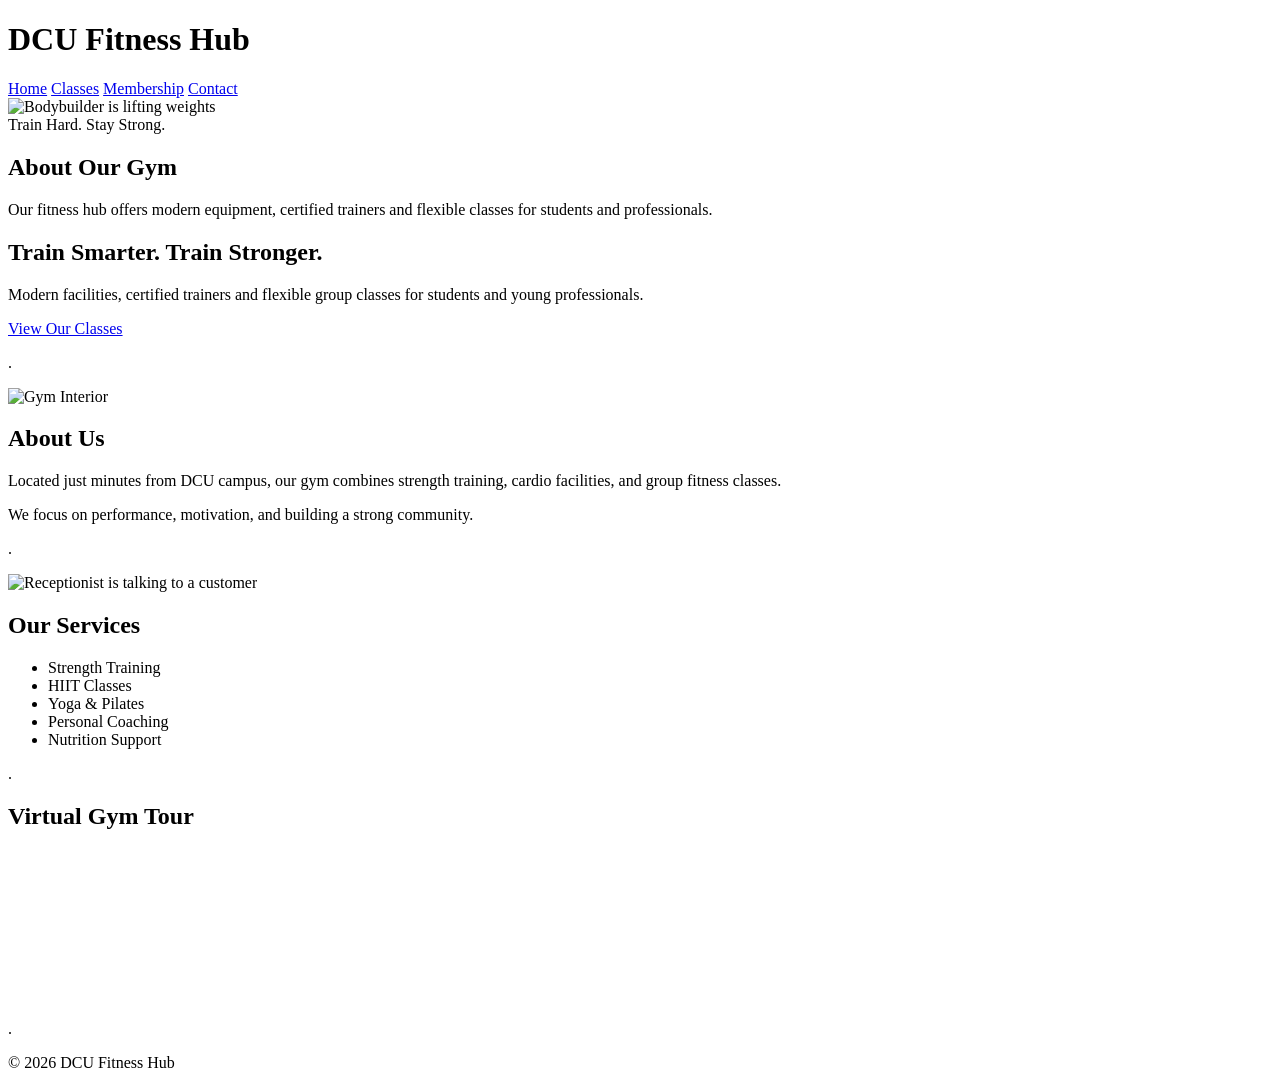
==== index.html @ 0cb7bc47 "Add files via upload" ====
<!DOCTYPE html>
<html lang="en">
<head>

<meta charset="UTF-8">
<meta name="viewport" content="width=device-width, initial-scale=1.0">

<title>DCU Fitness Hub | Student Gym Near DCU</title>

<meta name="description" content="DCU Fitness Hub is a modern student-friendly gym near Dublin City University offering strength training, cardio equipment, and group fitness classes.">

<meta name="keywords" content="DCU gym, student gym Dublin, fitness classes DCU, strength training, cardio workouts">

<meta name="author" content="DCU Fitness Hub">

<link rel="stylesheet" href="css/Gym_CSS.css">

</head>

<body>

<header>
    <h1>DCU Fitness Hub</h1>
</header>

<nav>
    <a href="index.html">Home</a>
    <a href="classes.html">Classes</a>
	<a href="membership.html">Membership</a>
    <a href="contact.html">Contact</a>
</nav>

<main>
	<section class="hero-section">
    <div class="image-container">
        <img src="images/Bodybuilder.webp" alt="Bodybuilder is lifting weights">
        <div class="image-text">
            Train Hard. Stay Strong.
        </div>
    </div>
    <div class="side-text">
        <h2>About Our Gym</h2>
        <p>
            Our fitness hub offers modern equipment,
            certified trainers and flexible classes
            for students and professionals.
        </p>
		<h2>Train Smarter. Train Stronger.</h2>
        <p>Modern facilities, certified trainers and flexible group classes for students and young professionals.</p>
        <a href="classes.html" class="btn">View Our Classes</a>
    </div>
	</section>
	
	<section class="gap">
		<p>.</p>
	</section>


    <section class="about">
        <img src="images/Gym.webp" alt="Gym Interior">
        <div class="side-text-1">
            <h2>About Us</h2>
            <p>Located just minutes from DCU campus, our gym combines strength training, cardio facilities, and group fitness classes.</p>
            <p>We focus on performance, motivation, and building a strong community.</p>
        </div>
    </section>
	
	<section class="gap2">
		<p>.</p>
	</section>

    <section class="services">
		<img src="images/reception.png" alt="Receptionist is talking to a customer">
		<div class="reception">
        <h2>Our Services</h2>
        <ul>
            <li>Strength Training</li>
            <li>HIIT Classes</li>
            <li>Yoga & Pilates</li>
            <li>Personal Coaching</li>
            <li>Nutrition Support</li>
        </ul>
		</div>
    </section>
	<section class="gap3">
		<p>.</p>
	</section>
	
	<section class="gym-tour">

    <h2>Virtual Gym Tour</h2>

    <iframe 
        src="https://www.youtube.com/watch?v=p2nYCVzZhb8"
        title="Gym Tour"
        frameborder="0"
        allowfullscreen>
    </iframe>

	</section>
	<section class="gap4">
		<p>.</p>
	</section>

</main>

<footer>
    <p>&copy; 2026 DCU Fitness Hub</p>
</footer>

</body>
</html>
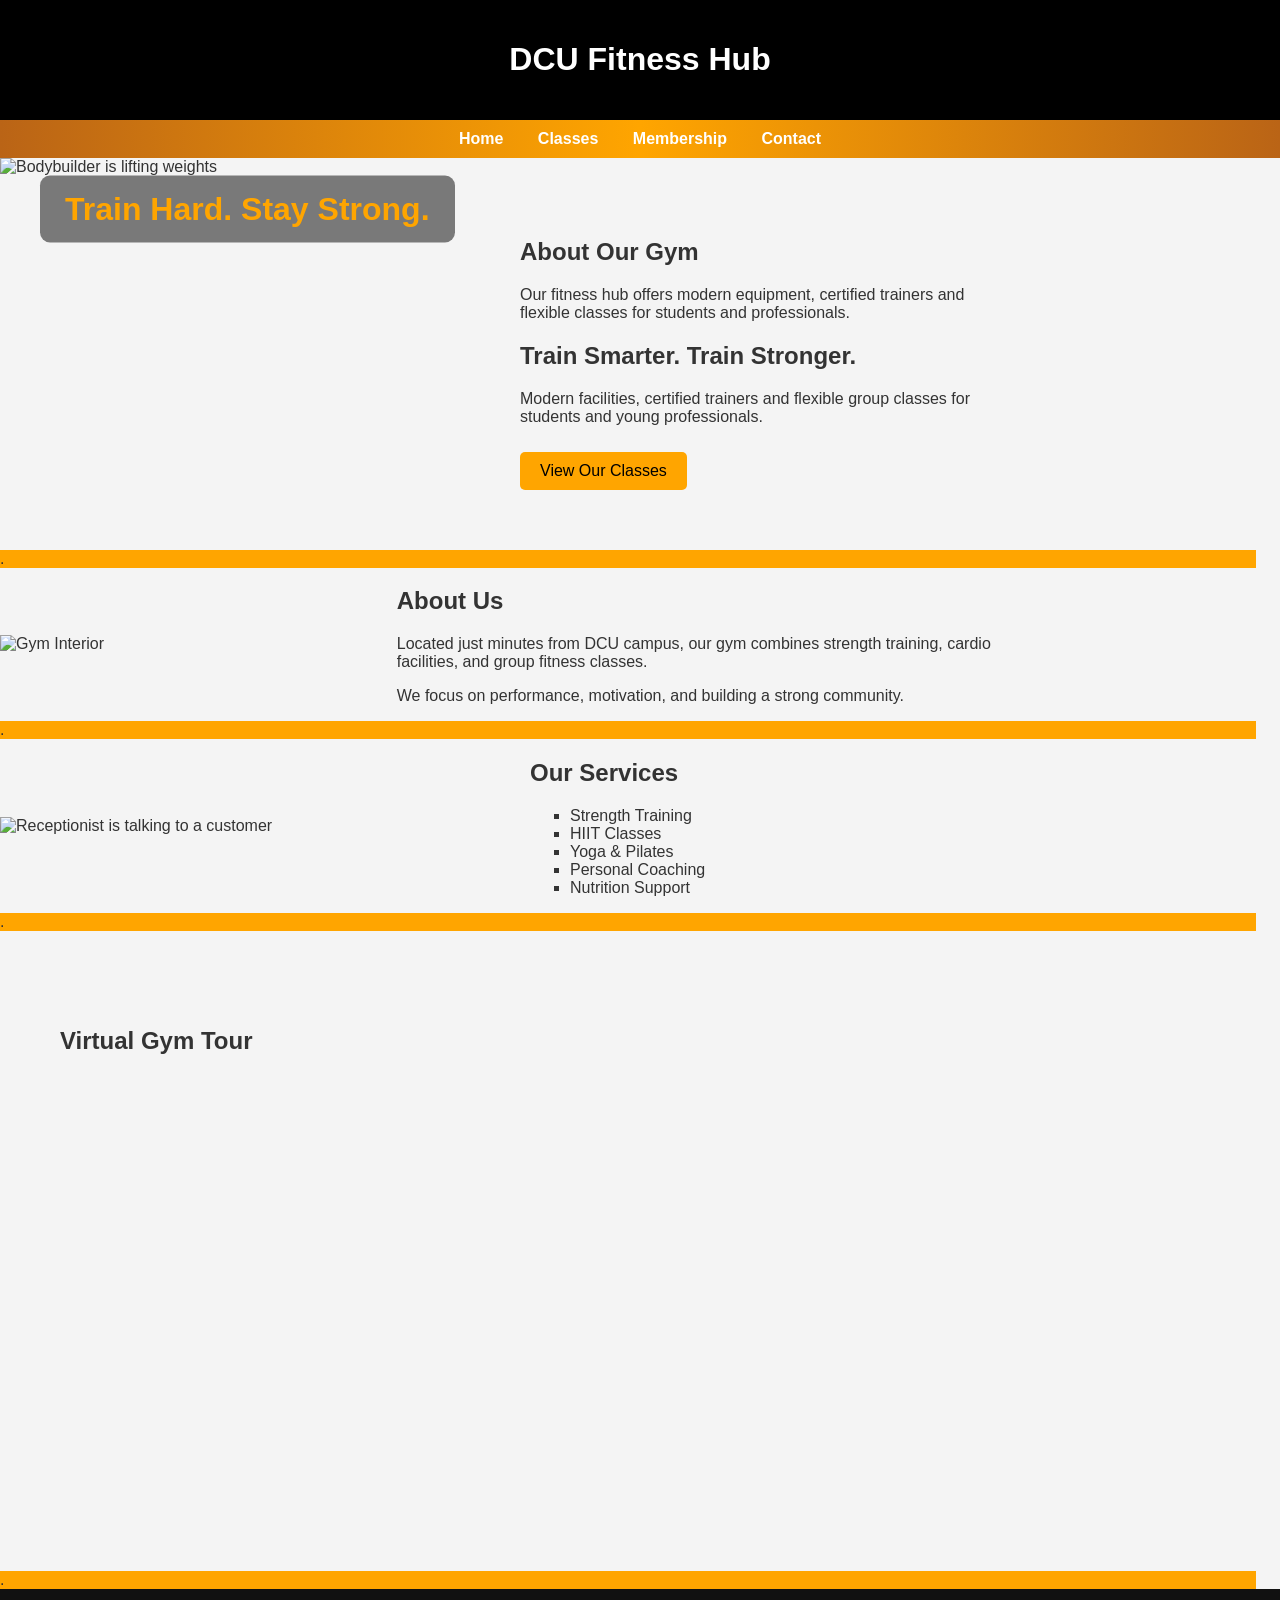
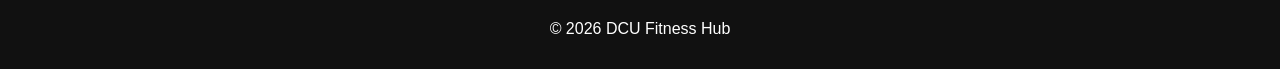
==== commit c6ff9c09: "Update index.html" ====
--- a/index.html
+++ b/index.html
@@ -14,7 +14,7 @@
 
 <meta name="author" content="DCU Fitness Hub">
 
-<link rel="stylesheet" href="css/Gym_CSS.css">
+<link rel="stylesheet" href="CSS/Gym_CSS.css">
 
 </head>
 
@@ -110,4 +110,5 @@
 </footer>
 
 </body>
-</html>+
+</html>
--- a/CSS/Gym_CSS.css
+++ b/CSS/Gym_CSS.css
@@ -0,0 +1,458 @@
+body {
+    margin: 0;
+    font-family: Arial, sans-serif;
+    background-color: #f4f4f4;
+    color: #333;
+}
+
+/* Header */
+header {
+    background-color: black;
+    color: white;
+    padding: 20px;
+    text-align: center;
+}
+
+/* Navigation */
+nav {
+    // background-color: #222;
+	background: linear-gradient(to right, #BA6416, orange, #BA6416);
+    padding: 10px;
+    text-align: center;
+}
+
+nav a {
+    color: white;
+    text-decoration: none;
+    margin: 0 15px;
+    font-weight: bold;
+}
+
+nav a:hover {
+    color: black;
+}
+
+/*--------------------------------------------------------------------------1.Website----------------------------------------------------------------------*/
+
+main {
+    max-width: 1000px;
+    // margin: 40px auto;
+	margin: -20px;
+    padding: 20px;
+}
+
+.hero-section {
+    display: flex;
+    width: 100%;
+	
+}
+
+.image-container {
+    position: relative;
+    width: 50%;
+	margin-bottom: 0px;
+}
+
+.image-container img {
+    width: 100%;
+	height: 100%;
+	object-fit: cover;
+    display: block;
+}
+
+.image-text {
+    position: absolute;
+    top: 13%;
+    left: 40px;
+    transform: translateY(-50%);
+    color: orange;
+    font-size: 2rem;
+    font-weight: bold;
+    background: rgba(0, 0, 0, 0.5);
+    padding: 15px 25px;
+    border-radius: 10px;
+}
+
+.side-text {
+    width: 50%;
+    padding: 60px;
+    background-color: #f4f4f4;
+	margin-right: -40px;
+}
+
+.btn {
+    display: inline-block;
+    padding: 10px 20px;
+    background-color: orange;
+    color: black;
+    text-decoration: none;
+    border-radius: 5px;
+    margin-top: 10px;
+}
+
+.btn:hover {
+    background-color:  #BA6416;
+}
+
+.gap {
+	background-color: orange;
+	margin-right:-256px;
+	margin-top: -16px;
+}
+.about {
+    display: flex;
+    align-items: center;
+    gap: 20px;
+    margin-bottom: 50px;
+	margin-top: -16px;
+	
+}
+
+.side-text-1 {
+	margin-left: 50px;
+}
+
+.about img {
+    width: 460px;
+    border-radius: 0px;
+}
+
+.gap2 {
+	background-color: orange;
+	margin-right:-256px;
+	margin-top: -50px;
+}
+
+.services {
+    display: flex;
+    align-items: center;
+    gap: 20px;
+    margin-bottom: 50px;
+	margin-top: -16px;
+	margin-left: 0px;
+
+}
+
+.services img{
+	width: 460px;
+    border-radius: 0px;
+}
+
+.reception ul {
+    list-style-type: square;
+    padding-left: 20px;
+	margin-left: 70px;
+}
+
+.reception h2 {
+	margin-left: 50px;
+	
+}
+
+.gap3 {
+	background-color: orange;
+	margin-right:-256px;
+	margin-top: -50px;
+}
+
+
+.gym-tour {
+    padding: 60px;
+    background-color: #f4f4f4;
+}
+
+.gym-tour iframe {
+    display: block;
+    width: 80%;
+    max-width: 800px;
+    height: 450px;
+    margin: 20px;
+    border-radius: 10px;
+}
+
+.gap4 {
+	background-color: orange;
+	margin-right:-256px;
+	margin-top: -50px;
+	margin-bottom: -56px;
+}
+
+/*--------------------------------------------------------------------------2.Website----------------------------------------------------------------------*/
+ 
+
+.hero-classes-page {
+    padding: 60px;
+    max-width: 900px;
+    margin: auto;
+    background-color: white;
+}
+
+.classes-main-section {
+    background: white;
+    padding: 30px;
+    border-radius: 8px;
+}
+
+.classes-main-section h2 {
+    margin-top: 0;
+}
+
+.schedule-table {
+    width: 100%;
+    border-collapse: collapse;
+    margin-top: 20px;
+    background: white;
+}
+
+.schedule-table th,
+.schedule-table td {
+    border: 1px solid #ccc;
+    padding: 12px;
+    text-align: center;
+}
+
+.schedule-table tr:first-child th {
+    background-color: #111;
+    color: white;
+}
+
+.schedule-table th:first-child {
+    background-color: #222;
+    color: white;
+    width: 140px;
+}
+
+.schedule-table tr:nth-child(even) td {
+    background-color: #f4f4f4;
+}
+
+.schedule-table caption {
+    caption-side: top;
+    text-align: left;
+    font-weight: bold;
+    margin-bottom: 10px;
+}
+
+.section-divider {
+    width: 100%;
+    height: 4px;
+    background: linear-gradient(to right, #BA6416, orange, #BA6416);
+    margin: 40px 0;
+    border-radius: 2px;
+}
+
+.workout-api-section {
+    background: white;
+    padding: 30px;
+    border-radius: 8px;
+}
+
+.workout-api-section h2 {
+    margin-top: 0;
+}
+
+.workout-api-section select {
+    display: block;
+    margin: 15px 0;
+    padding: 8px;
+    width: 220px;
+}
+
+.workout-api-section button {
+    padding: 10px 20px;
+    background-color: orange;
+    border: none;
+    cursor: pointer;
+    border-radius: 5px;
+}
+
+.workout-api-section button:hover {
+    background-color: #BA6416;
+}
+
+#workout-result {
+    margin-top: 20px;
+    padding: 15px;
+    background-color: #f4f4f4;
+    border-radius: 6px;
+}
+
+/*--------------------------------------------------------------------------3.Website----------------------------------------------------------------------*/
+
+.hero-contact{
+  display: flex;
+  width: 100%;
+  margin: 0;
+}
+
+.contact-content{
+  width: 100%;
+  padding: 60px;
+  background-color: #f4f4f4;
+  margin-left: 15px;
+}
+
+.contact-content h2{
+  margin-top: 0;  
+}
+
+.hero-contact {
+    padding: 60px;
+    max-width: 800px;
+    margin: auto;
+    background-color: white;
+}
+
+.hero-contact a {
+    color: #BA6416;
+    text-decoration: none;
+}
+
+.hero-contact a:hover {
+    text-decoration: underline;
+}
+
+/*--------------------------------------------------------------------------4.Website----------------------------------------------------------------------*/
+
+.hero-membership {
+    padding: 60px;
+    max-width: 800px;
+    margin: auto;
+    background-color: white;
+}
+
+.membership-intro {
+    margin-bottom: 40px;
+}
+
+.bmi-section {
+    background: white;
+    padding: 30px;
+    margin-bottom: 40px;
+    border-radius: 8px;
+}
+
+.bmi-section input {
+    display: block;
+    margin: 10px 0;
+    padding: 8px;
+    width: 200px;
+}
+
+.bmi-section button {
+    padding: 10px 20px;
+    background-color: orange;
+    border: none;
+    cursor: pointer;
+}
+
+.signup-section {
+    background: white;
+    padding: 30px;
+    margin-bottom: 40px;
+    border-radius: 8px;
+}
+
+.signup-section input,
+.signup-section select {
+    display: block;
+    margin: 10px 0;
+    padding: 8px;
+    width: 250px;
+}
+
+.signup-section button {
+    padding: 10px 20px;
+    background-color: orange;
+    border: none;
+    cursor: pointer;
+}
+
+.faq-section {
+    background: white;
+    padding: 30px;
+    border-radius: 8px;
+}
+
+.faq-item {
+    margin-bottom: 20px;
+}
+
+.faq-answer {
+    display: none;
+    margin-top: 5px;
+}
+
+.section-divider {
+    width: 100%;
+    height: 4px;
+    background: linear-gradient(to right, #BA6416, orange, #BA6416);
+    margin: 40px 0;
+    border-radius: 2px;
+}
+
+/*--------------------------------------------------------------- Responsive Design -----------------------------------------------------------------------*/
+
+@media (max-width: 900px) {
+
+    nav a {
+        display: inline-block;
+        margin: 10px;
+    }
+
+    .hero-section,
+    .about,
+    .services {
+        flex-direction: column;
+    }
+
+    .image-container,
+    .side-text,
+    .about img,
+    .side-text-1,
+    .services img,
+    .reception {
+        width: 100%;
+        margin: 0;
+    }
+
+    .side-text,
+    .side-text-1,
+    .reception {
+        padding: 20px;
+    }
+
+    .gym-tour iframe {
+        width: 100%;
+        height: 300px;
+    }
+
+    .hero-membership,
+    .hero-contact,
+    .hero-classes-page {
+        max-width: 100%;
+        padding: 20px;
+    }
+
+    .bmi-section input,
+    .signup-section input,
+    .signup-section select {
+        width: 100%;
+        max-width: 100%;
+    }
+
+    .schedule-table {
+        display: block;
+        overflow-x: auto;
+        white-space: nowrap;
+    }
+}
+
+/*--------------------------------------------------------------- Footer -----------------------------------------------------------------------*/
+footer {
+    background-color: #111;
+    color: white;
+    text-align: center;
+    padding: 15px;
+    margin-top: 40px;
+}
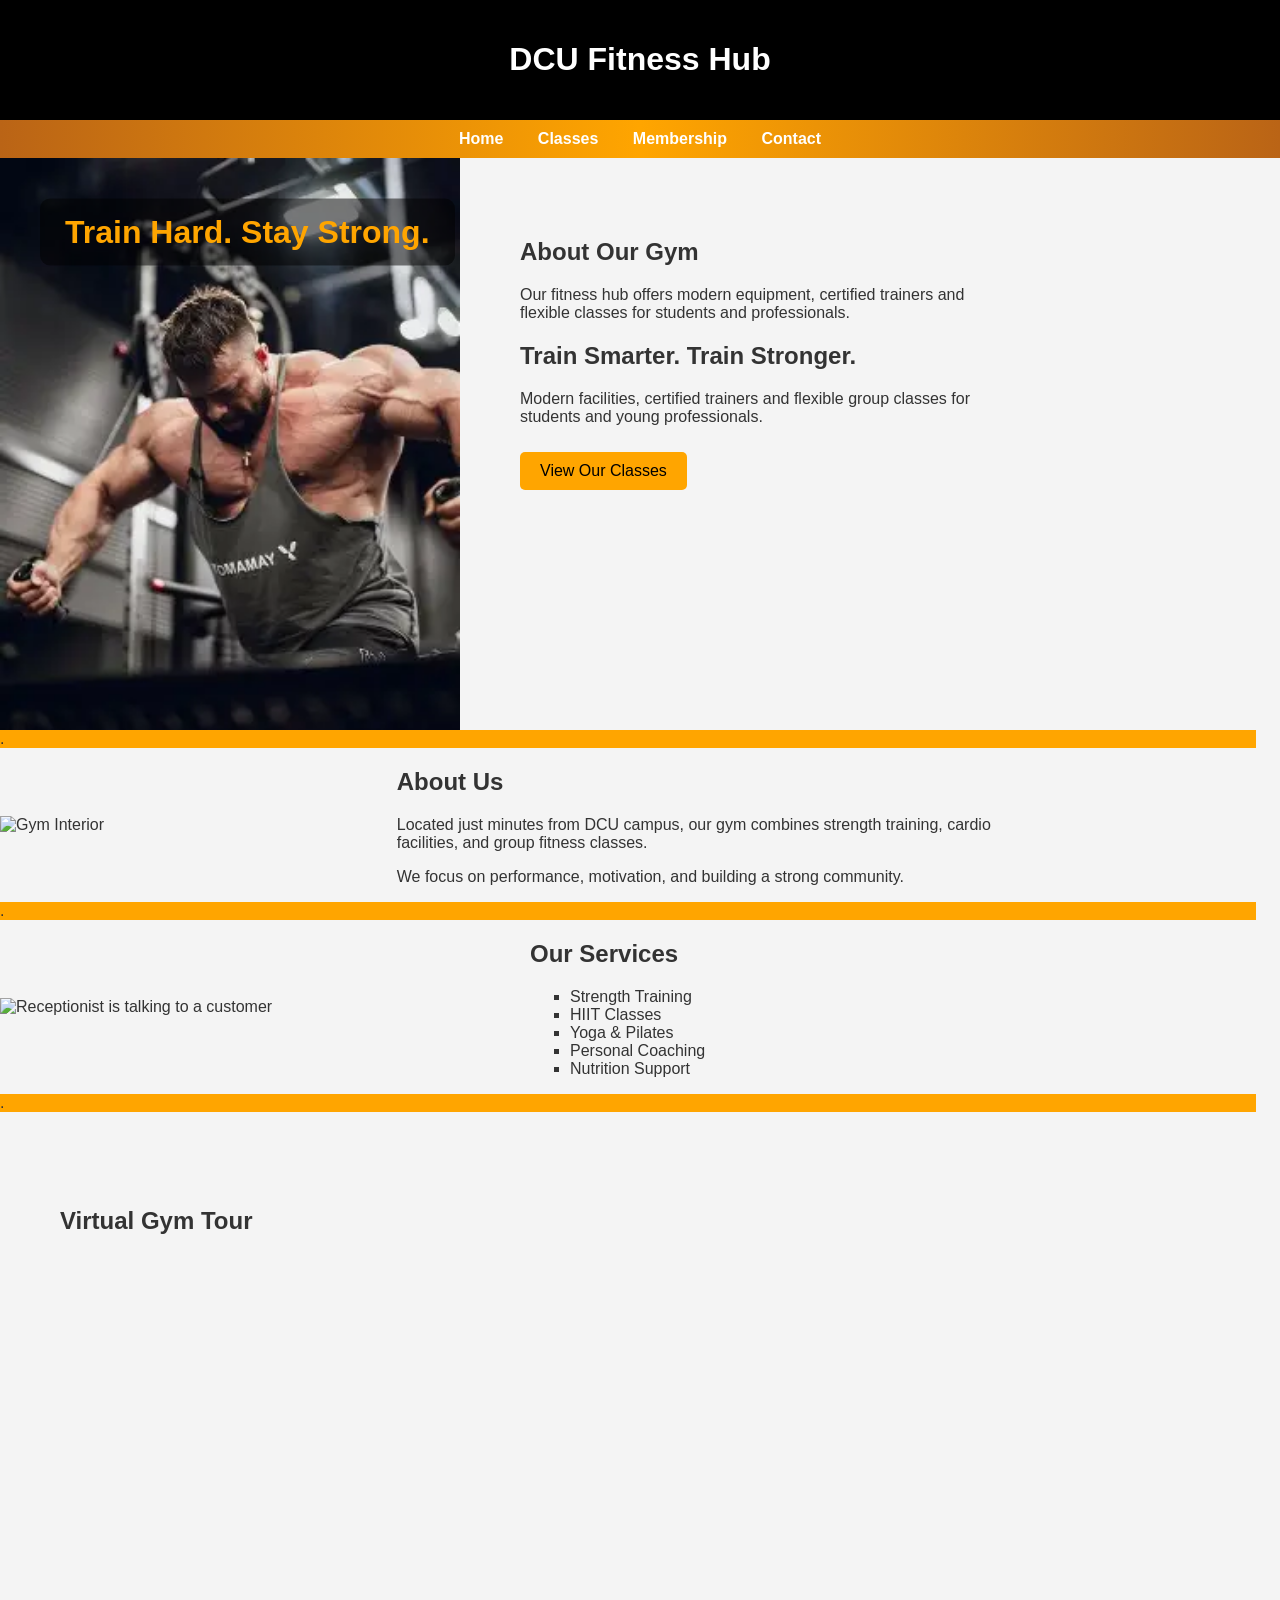
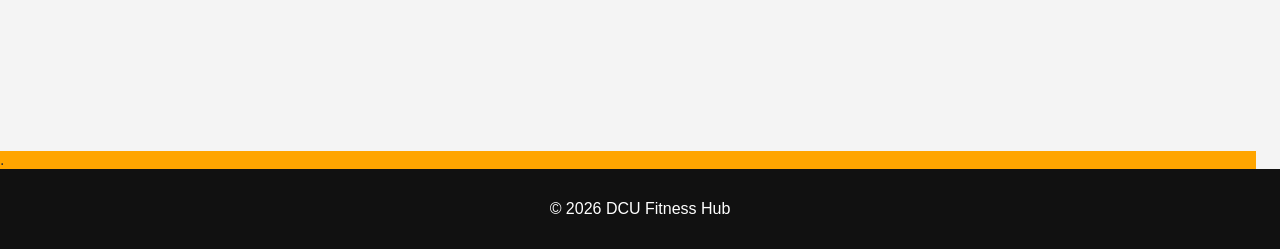
==== commit 71917c57: "Update index.html" ====
--- a/index.html
+++ b/index.html
@@ -34,7 +34,7 @@
 <main>
 	<section class="hero-section">
     <div class="image-container">
-        <img src="images/Bodybuilder.webp" alt="Bodybuilder is lifting weights">
+        <img src="Images/bodybuilder.webp" alt="Bodybuilder is lifting weights">
         <div class="image-text">
             Train Hard. Stay Strong.
         </div>
@@ -112,3 +112,4 @@
 </body>
 
 </html>
+
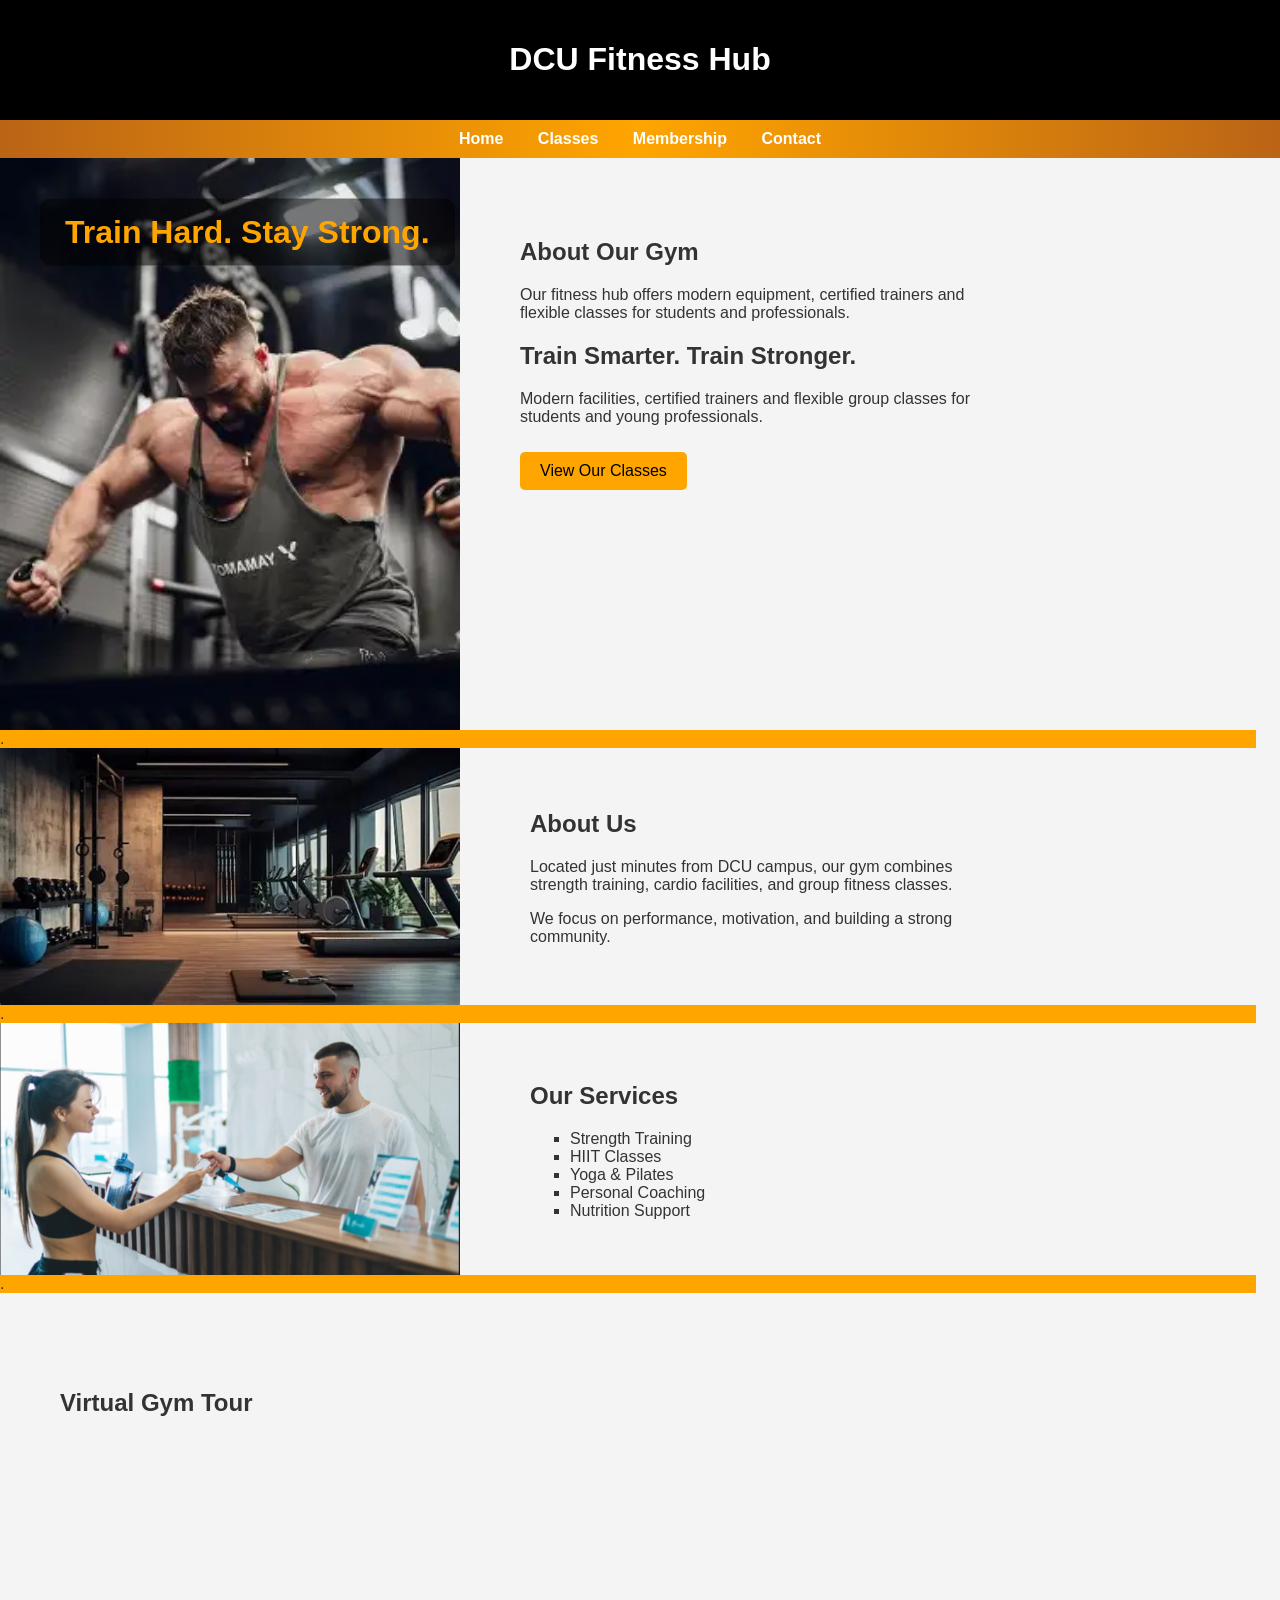
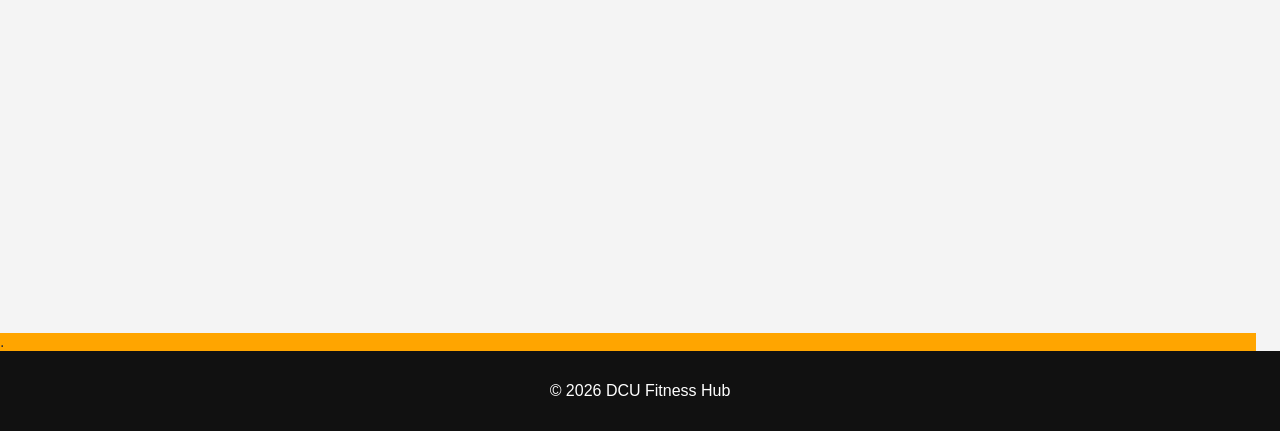
==== commit 3cbaff72: "Update index.html" ====
--- a/index.html
+++ b/index.html
@@ -58,7 +58,7 @@
 
 
     <section class="about">
-        <img src="images/Gym.webp" alt="Gym Interior">
+        <img src="Images/Gym.webp" alt="Gym Interior">
         <div class="side-text-1">
             <h2>About Us</h2>
             <p>Located just minutes from DCU campus, our gym combines strength training, cardio facilities, and group fitness classes.</p>
@@ -71,7 +71,7 @@
 	</section>
 
     <section class="services">
-		<img src="images/reception.png" alt="Receptionist is talking to a customer">
+		<img src="Images/reception.png" alt="Receptionist is talking to a customer">
 		<div class="reception">
         <h2>Our Services</h2>
         <ul>
@@ -113,3 +113,4 @@
 
 </html>
 
+
